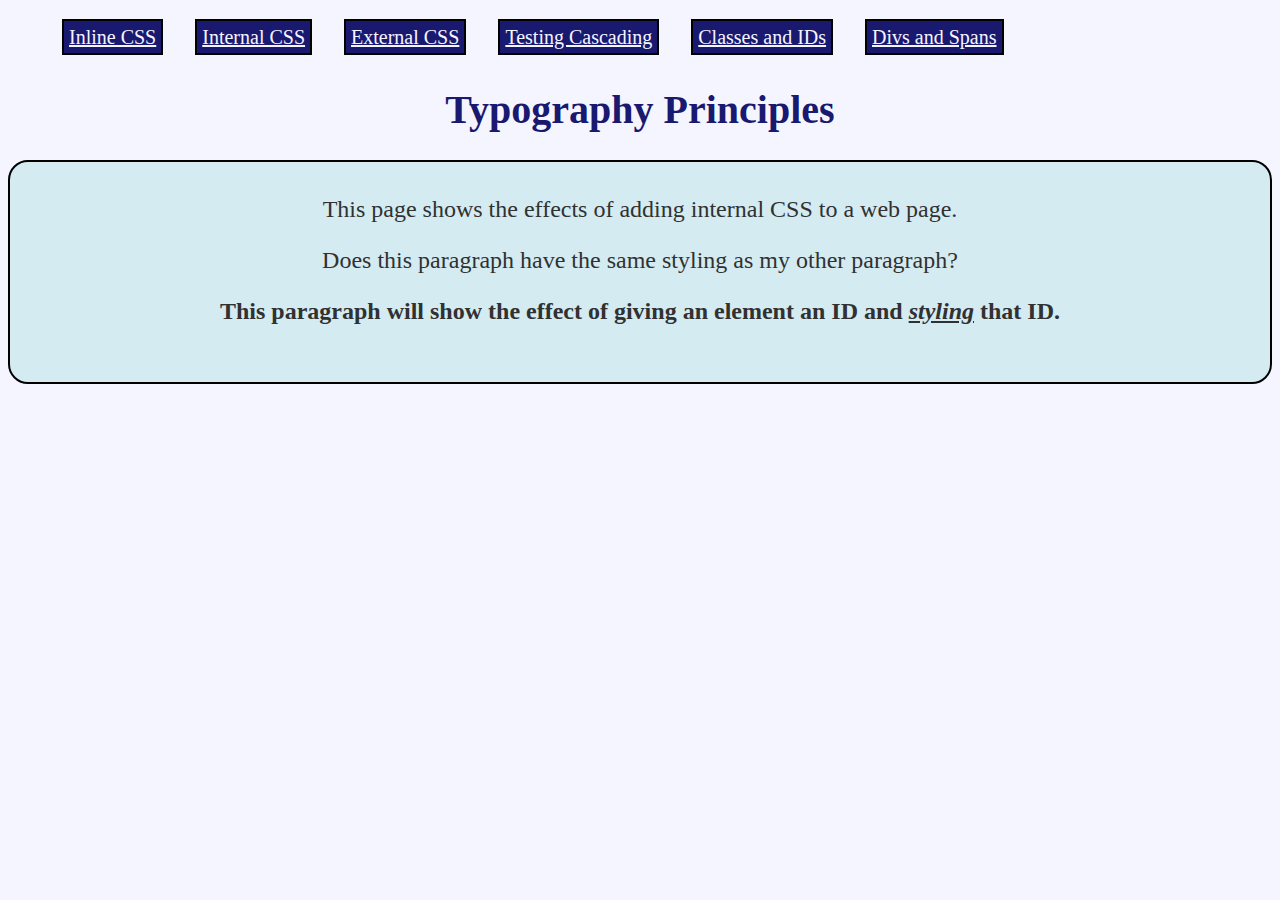
==== typography.html @ 004b7375 "divs and spans" ====
<!DOCTYPE html>
<html lang="en">
  <head>
    <meta charset="UTF-8" />
    <meta http-equiv="X-UA-Compatible" content="IE=edge" />
    <meta name="viewport" content="width=device-width, initial-scale=1.0" />
    <title>Typography Principles</title>
    <style>
      body {
        background-color: #f5f5ff;
        color: midnightblue;
      }

      nav ul {
        list-style: none;
      }

      nav li {
        display: inline-block;
        margin: 10px;
        font-size: 20px;
      }

      .nav-link {
        margin: 4px;
        border: 2px solid black;
        padding: 5px;

        background-color: #191970;
        color: #f5f5ff;
      }

      h1 {
        text-align: center;
        font-size: 40px;
      }

      /*
        This styles all divs on the web page to have a background color
        of #d4ebf2, sets the div to use the automatic width of the
        div, and sets the height to 200px. This also styles the border to
        have a width of 2px with a solid black line, rounds the corners of
        the div to have a radius of 20px, and adds 10px of padding to the
        top and bottom of the div, as well as 20px of padding on the left
        and right. Finally, aligns the text center.
      */
      div {
        background-color: #d4ebf2;
        width: auto;
        height: 200px;
        border: 2px solid black;
        border-radius: 20px;
        padding: 10px 20px;
        text-align: center;
      }

      p {
        font-size: 24px;
        color: #313131;
      }

      #styled-by-id {
        font-family: Georgia, "Times New Roman", Cambria, serif;
        font-weight: bold;
      }

      /*
        This styles all spans on the web page to underline the text inside
        the span and change the text to be italicized. 
      */
      span {
        text-decoration: underline;
        font-style: italic;
      }
    </style>
  </head>
  <body>
    <nav>
      <ul>
        <li><a href="index.html" class="nav-link">Inline CSS</a></li>
        <li><a href="internal-css.html" class="nav-link">Internal CSS</a></li>
        <li><a href="external-css.html" class="nav-link">External CSS</a></li>
        <li>
          <a href="testing-cascading.html" class="nav-link">
            Testing Cascading
          </a>
        </li>
        <li>
          <a href="classes-and-ids.html" class="nav-link">Classes and IDs</a>
        </li>
        <li><a href="div-and-span.html" class="nav-link">Divs and Spans</a></li>
      </ul>
    </nav>

    <main>
      <h1>Typography Principles</h1>

      <!-- 
        NOTE: This is NOT the proper way to use a div because I have not used all
        the proper semantic tags yet.
        This is a div, which is short for division. It is a block element that acts
        like a container for multiple block elements.
      -->
      <div>
        <p>This page shows the effects of adding internal CSS to a web page.</p>

        <p>Does this paragraph have the same styling as my other paragraph?</p>

        <!-- 
          This demonstrates the use of span, which is an inline element used to
          group multiple inline elements. It can also be used to style specific
          words or sets of words inside other HTML elements, which is how it is
          being used in this context.
        -->
        <p id="styled-by-id">
          This paragraph will show the effect of giving an element an ID and
          <span>styling</span> that ID.
        </p>
      </div>
    </main>
  </body>
</html>
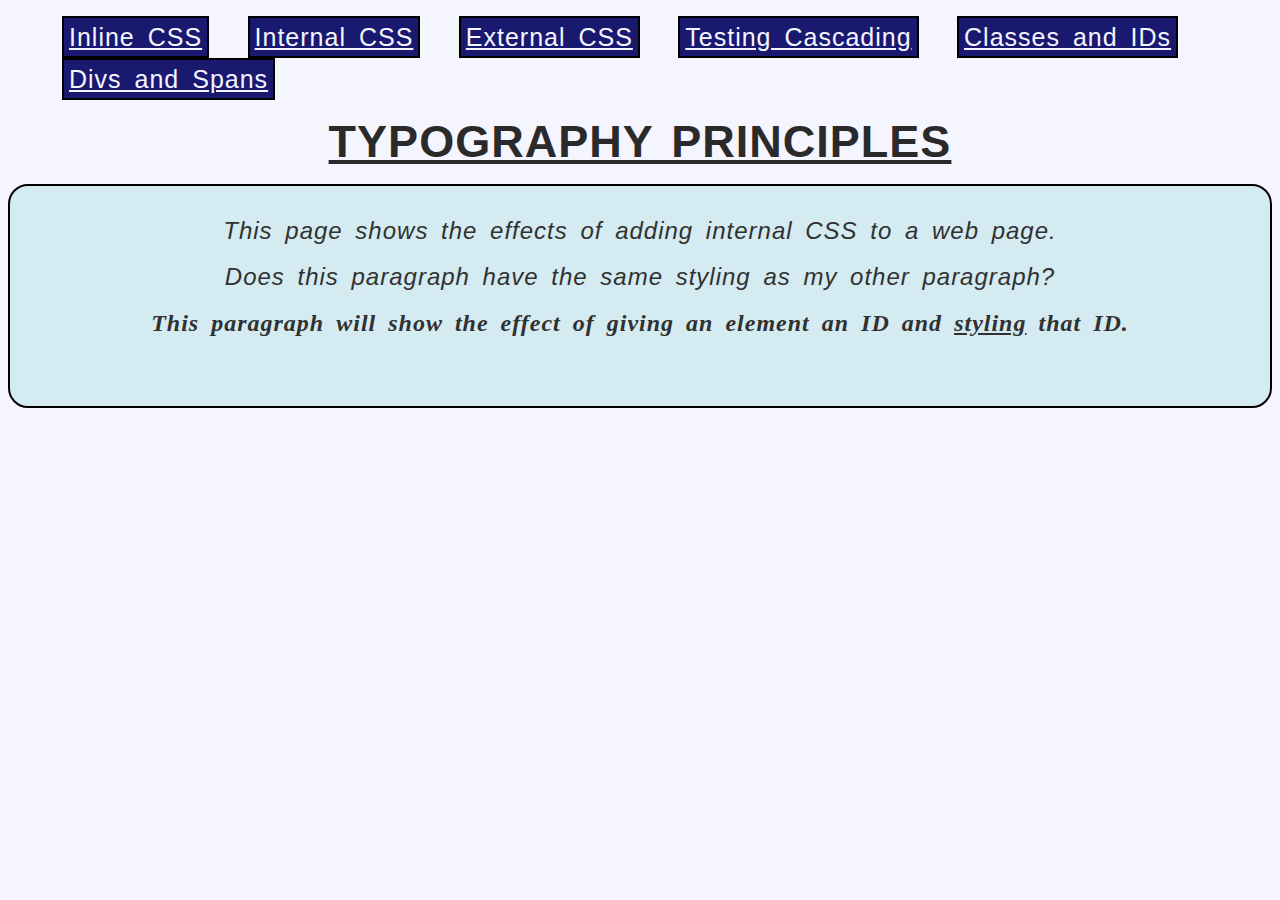
==== commit 4d05766e: "typography" ====
--- a/typography.html
+++ b/typography.html
@@ -8,7 +8,12 @@
     <style>
       body {
         background-color: #f5f5ff;
-        color: midnightblue;
+        color: #2a2a2a;
+        font-family: Helvetica, Arial, sans-serif;
+        letter-spacing: 1px;
+        line-height: 140%;
+        word-spacing: 5px;
+        font-size: 16px;
       }
 
       nav ul {
@@ -18,7 +23,7 @@
       nav li {
         display: inline-block;
         margin: 10px;
-        font-size: 20px;
+        font-size: 25px;
       }
 
       .nav-link {
@@ -32,7 +37,10 @@
 
       h1 {
         text-align: center;
-        font-size: 40px;
+        font-size: 45px;
+        font-weight: bold;
+        text-decoration: underline;
+        text-transform: uppercase;
       }
 
       /*
@@ -57,10 +65,11 @@
       p {
         font-size: 24px;
         color: #313131;
+        font-style: italic;
       }
 
       #styled-by-id {
-        font-family: Georgia, "Times New Roman", Cambria, serif;
+        font-family: Georgia, "Times New Roman", serif;
         font-weight: bold;
       }
 
@@ -70,7 +79,7 @@
       */
       span {
         text-decoration: underline;
-        font-style: italic;
+        font-weight: bold;
       }
     </style>
   </head>
